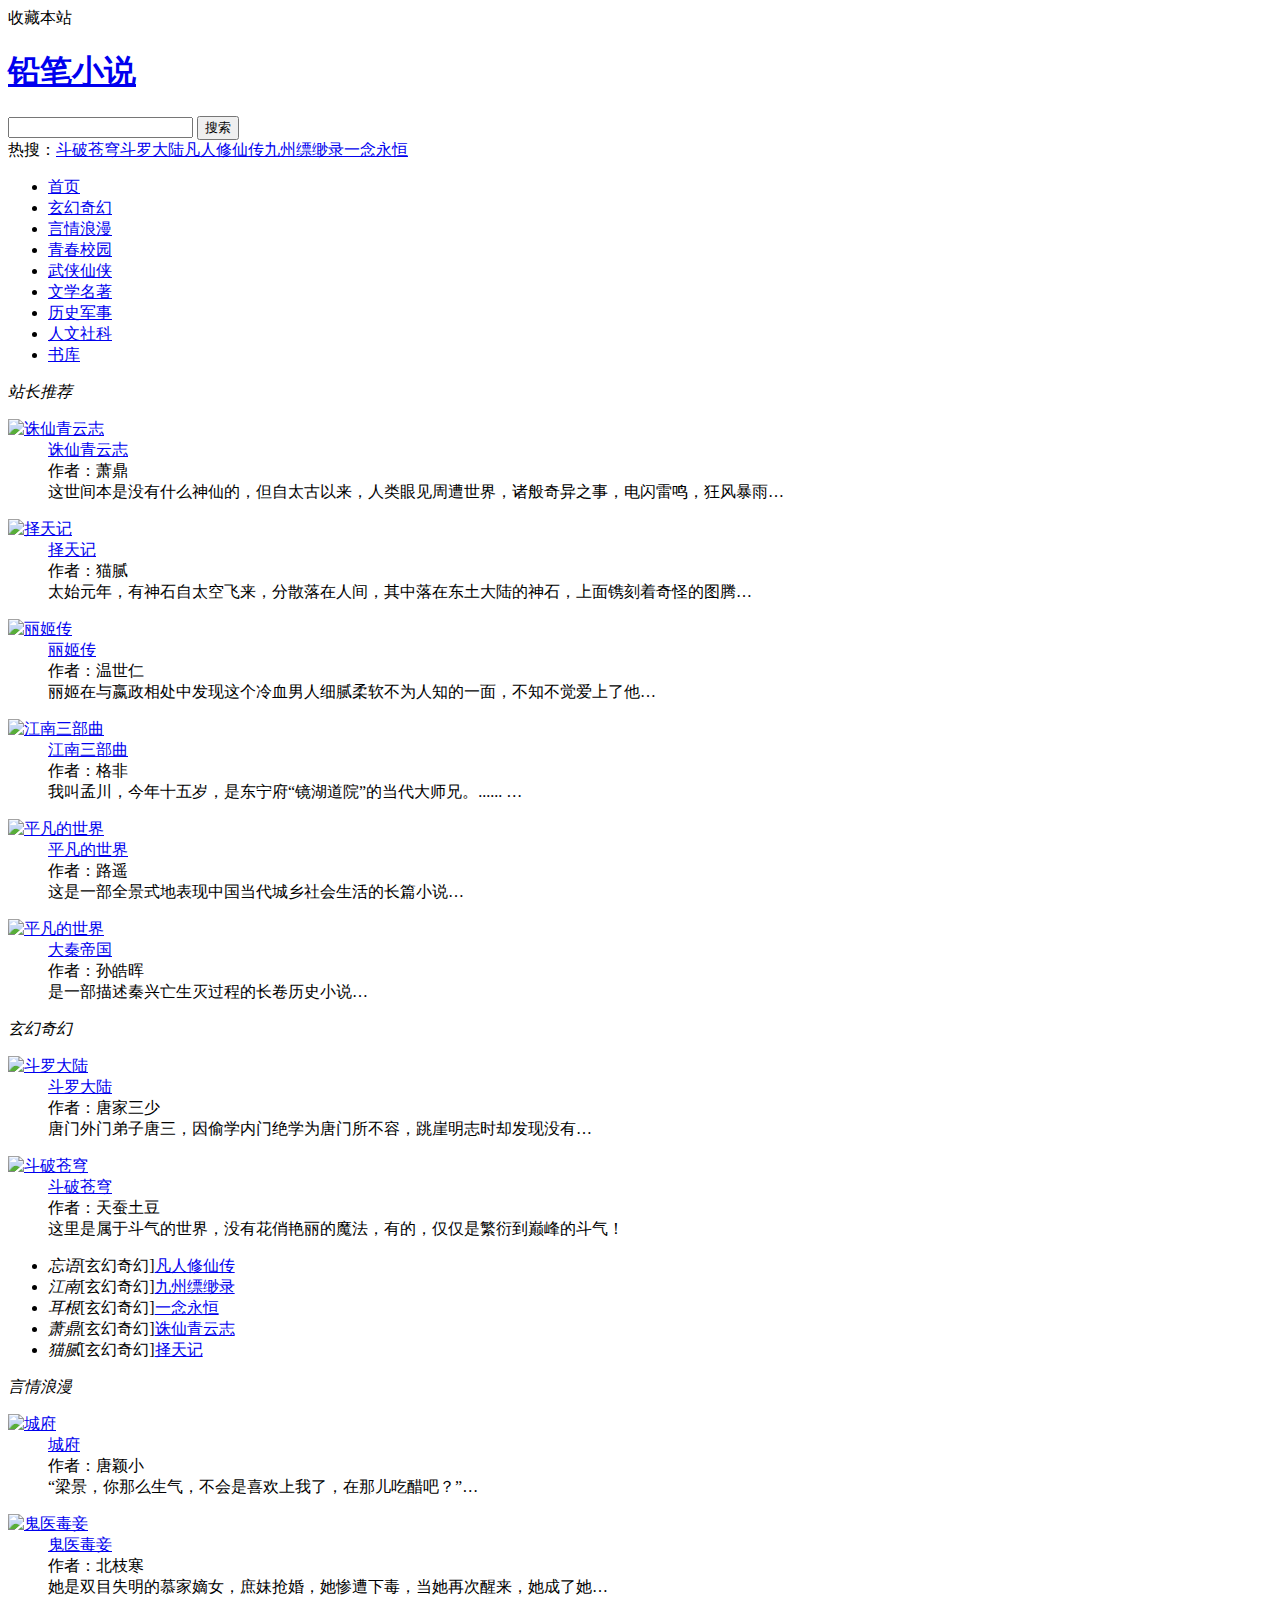
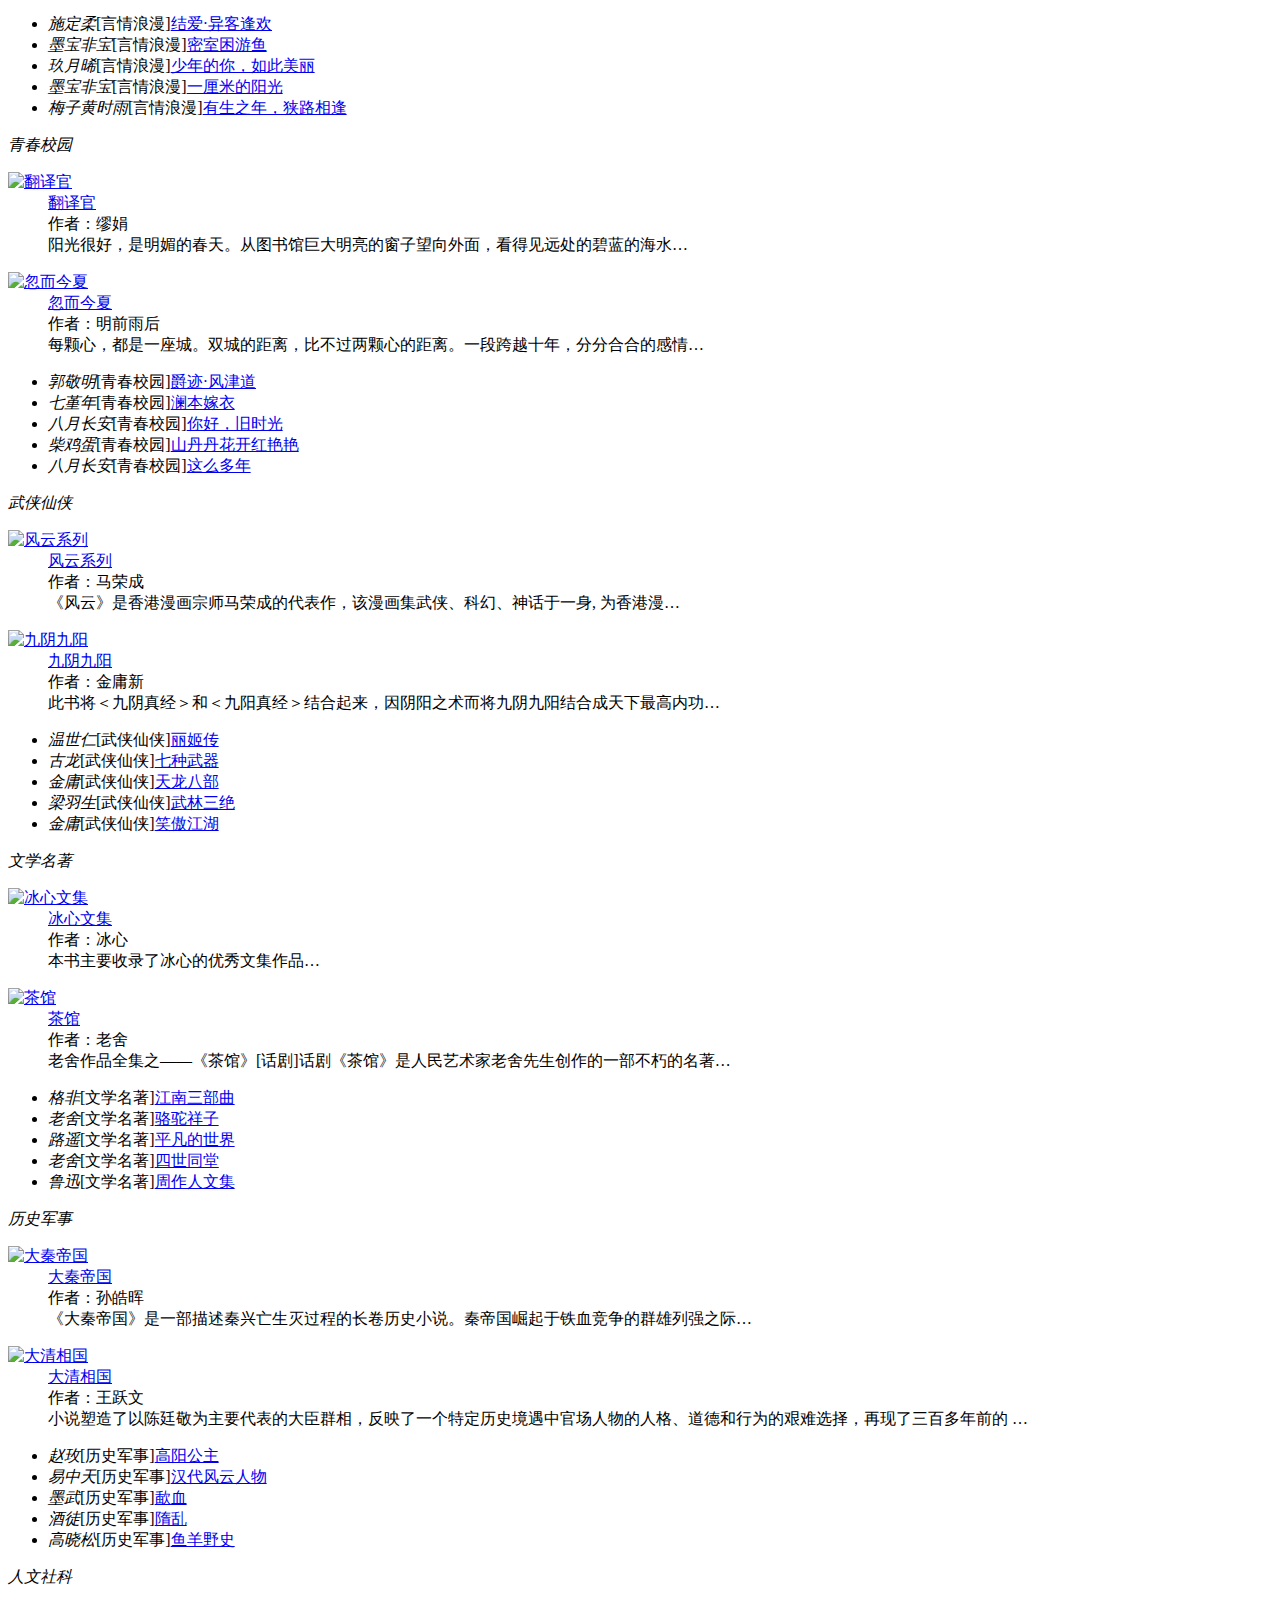
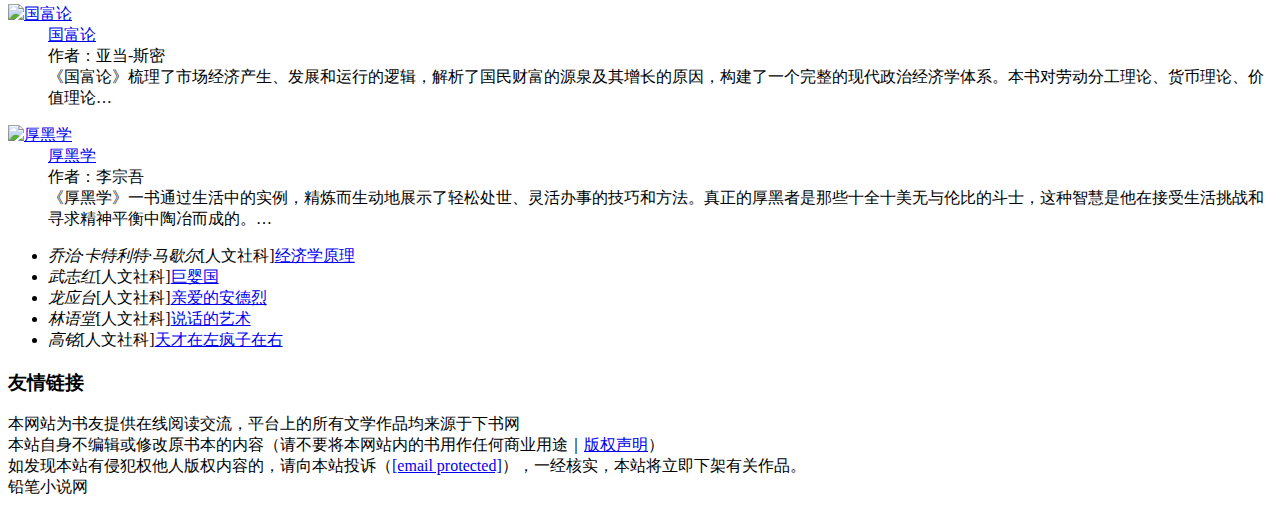
==== src/main/resources/templates/index.html @ e68b61a6 "index.html" ====
<!DOCTYPE html>
<html>
<head>
<meta http-equiv="Content-Type" content="text/html; charset=UTF-8" />
<link rel="apple-touch-icon" href="http://localhost:8080/images/apple-touch-icon-114x114.png">
<title>布刻小说_最值得书友收藏的网络小说阅读网</title>
<meta name="description"
	content="布刻小说是广大书友最值得收藏的网络小说阅读网.网站收录了许多经典的网络小说,我们的目的是分享小说,享受阅读乐趣!" />
<link rel="stylesheet" type="text/css" href="http://localhost:8080/css/book.css?0901" media='all' />
<script src="https://cdn.bootcss.com/jquery/3.4.1/jquery.js"></script>
</head>
<body>
	<div class="top">
		<div class="bar">
			<span class="loginSide">收藏本站</span>
		</div>
	</div>
	<div id="header">
		<div class="wrap980">
			<div class="logo">
				<a href="#"><h1>铅笔小说</h1></a>
			</div>
			<div class="search">
				<form id="search" name="t_frmsearch" method="post"
					action="/search.php" >
				<span class="searchBox"><input name="searchkey" type="text"
					onblur="if(this.value==''){this.value= '书名｜作者名';}"
					onfocus="if(this.value=='书名｜作者名'){this.value='';}"
					></span>
				<button type="submit" class="serBtn">搜索</button>
				</form>
				<div class="hot">
					热搜：<a href="http://localhost:8080/article.html?id=1/" target="_blank">斗破苍穹</a><a
						href="http://localhost:8080/article.html?id=2/" target="_blank">斗罗大陆</a><a
						href="http://localhost:8080/article.html?id=3/" target="_blank">凡人修仙传</a><a
						href="http://localhost:8080/article.html?id=4/" target="_blank">九州缥缈录</a><a
						href="http://localhost:8080/article.html?id=5/" target="_blank">一念永恒</a>
				</div>
			</div>
			<div class="clearfix"></div>
		</div>
		<div class="nav">
			<ul>
				<li><a id="shouye" href="/">首页</a></li>
				<li><a id="sort1" href="/yanqing/">玄幻奇幻</a></li>
				<li><a id="sort2" href="/xuanhuan/">言情浪漫</a></li>
				<li><a id="sort3" href="/dushi/">青春校园</a></li>
				<li><a id="sort4" href="/wuxia/">武侠仙侠</a></li>
				<li><a id="sort5" href="/danmei/">文学名著</a></li>
				<li><a id="sort6" href="/kehuan/">历史军事</a></li>
				<li><a id="sort7" href="/lightnovel/">人文社科</a></li>
				<li><a id="bookall" href="/book/">书库</a></li>
			</ul>
		</div>
	</div>
	<div class="topa">
		<script>
			topa();
		</script>
	</div>
	<div id="main">
		<div class="coverecom mbottom">
			<div class="tabstit_index">
				<span class="label"></span><em>站长推荐</em>
			</div>
			<div class="recombook">
				<dl>
					<dt>
						<a href="https://www.x23qb.com/book/180813/"><img
							src="http://localhost:8080/images/xhqh/zxqyz.jpg"
							alt="诛仙青云志" height="158" width="128"></a>
					</dt>
					<dd>
						<a href="https://www.x23qb.com/book/180813/">诛仙青云志</a>
					</dd>
					<dd class="tit">
						<span>作者：</span>萧鼎
					</dd>
					<dd class="name">
						这世间本是没有什么神仙的，但自太古以来，人类眼见周遭世界，诸般奇异之事，电闪雷鸣，狂风暴雨…</dd>
				</dl>
				<dl>
					<dt>
						<a href="https://www.x23qb.com/book/180598/"><img
							src="http://localhost:8080/images/xhqh/ztj.jpg"
							alt="择天记" height="158" width="128"></a>
					</dt>
					<dd>
						<a href="https://www.x23qb.com/book/180598/">择天记</a>
					</dd>
					<dd class="tit">
						<span>作者：</span>猫腻
					</dd>
					<dd class="name">太始元年，有神石自太空飞来，分散落在人间，其中落在东土大陆的神石，上面镌刻着奇怪的图腾…</dd>
				</dl>
				<dl>
					<dt>
						<a href="https://www.x23qb.com/book/165327/"><img
							src="http://localhost:8080/images/wxxx/ljz.jpg"
							alt="丽姬传" height="158" width="128"></a>
					</dt>
					<dd>
						<a href="https://www.x23qb.com/book/165327/">丽姬传</a>
					</dd>
					<dd class="tit">
						<span>作者：</span>温世仁
					</dd>
					<dd class="name">
						丽姬在与嬴政相处中发现这个冷血男人细腻柔软不为人知的一面，不知不觉爱上了他…</dd>
				</dl>
				<dl>
					<dt>
						<a href="https://www.x23qb.com/book/157109/"><img
							src="http://127.0.0.1:8080/images/wxmz/jnsbq.jpg"
							alt="江南三部曲" height="158" width="128"></a>
					</dt>
					<dd>
						<a href="https://www.x23qb.com/book/157109/">江南三部曲</a>
					</dd>
					<dd class="tit">
						<span>作者：</span>格非
					</dd>
					<dd class="name">我叫孟川，今年十五岁，是东宁府“镜湖道院”的当代大师兄。...... …</dd>
				</dl>
				<dl>
					<dt>
						<a href="https://www.x23qb.com/book/8519/"><img
							src="https://www.x23qb.com/files/article/image/8/8519/8519s.jpg"
							alt="平凡的世界" height="158" width="128"></a>
					</dt>
					<dd>
						<a href="https://www.x23qb.com/book/8519/">平凡的世界</a>
					</dd>
					<dd class="tit">
						<span>作者：</span>路遥
					</dd>
					<dd class="name">这是一部全景式地表现中国当代城乡社会生活的长篇小说…</dd>
				</dl>
				<dl>
					<dt>
						<a href="https://www.x23qb.com/book/5283/"><img
							src="http://localhost:8080/images/lsjs/dqdg.jpg"
							alt="平凡的世界" height="158" width="128"></a>
					</dt>
					<dd>
						<a href="https://www.x23qb.com/book/5283/">大秦帝国</a>
					</dd>
					<dd class="tit">
						<span>作者：</span>孙皓晖
					</dd>
					<dd class="name">是一部描述秦兴亡生灭过程的长卷历史小说…</dd>
				</dl>
			</div>
		</div>
		<div class="coverecom w_440 left mbottom">
			<div class="tabstit">
				<span class="label"></span><em>玄幻奇幻</em>
			</div>
			<div class="recomclass">
				<dl>
					<dt>
						<a href="https://www.x23qb.com/book/38401/"><img
							src="http://localhost:8080/images/xhqh/dldl.jpg"
							alt="斗罗大陆" height="123" width="95"></a>
					</dt>
					<dd>
						<a href="https://www.x23qb.com/book/38401/">斗罗大陆</a>
					</dd>
					<dd class="tit">作者：唐家三少</dd>
					<dd class="name">唐门外门弟子唐三，因偷学内门绝学为唐门所不容，跳崖明志时却发现没有…</dd>
				</dl>
				<dl>
					<dt>
						<a href="https://www.x23qb.com/book/9729/"><img
							src="http://localhost:8080/images/xhqh/dpcq.jpg"
							alt="斗破苍穹" height="123" width="95"></a>
					</dt>
					<dd>
						<a href="https://www.x23qb.com/book/9729/">斗破苍穹</a>
					</dd>
					<dd class="tit">作者：天蚕土豆</dd>
					<dd class="name">这里是属于斗气的世界，没有花俏艳丽的魔法，有的，仅仅是繁衍到巅峰的斗气！</dd>
				</dl>
				<ul>
					<li><em>忘语</em><span>[玄幻奇幻]</span><a
						href="https://www.x23qb.com/book/8976/">凡人修仙传</a></li>
					<li><em>江南</em><span>[玄幻奇幻]</span><a
						href="https://www.x23qb.com/book/180535/">九州缥缈录</a></li>
					<li><em>耳根</em><span>[玄幻奇幻]</span><a
						href="https://www.x23qb.com/book/9513/">一念永恒</a></li>
					<li><em>萧鼎</em><span>[玄幻奇幻]</span><a
						href="https://www.x23qb.com/book/12887/">诛仙青云志</a></li>
					<li><em>猫腻</em><span>[玄幻奇幻]</span><a
						href="https://www.x23qb.com/book/118108/">择天记</a></li>
				</ul>
			</div>
		</div>
		<div class="coverecom w_440 right mbottom">
			<div class="tabstit">
				<span class="label"></span><em>言情浪漫</em>
			</div>
			<div class="recomclass">
				<dl>
					<dt>
						<a href="https://www.x23qb.com/book/9132/"><img
							src="http://localhost:8080/images/yqlm/cf.jpg"
							alt="城府" height="123" width="95"></a>
					</dt>
					<dd>
						<a href="https://www.x23qb.com/book/9132/">城府</a>
					</dd>
					<dd class="tit">作者：唐颖小</dd>
					<dd class="name">
						“梁景，你那么生气，不会是喜欢上我了，在那儿吃醋吧？”…</dd>
				</dl>
				<dl>
					<dt>
						<a href="https://www.x23qb.com/book/18063/"><img
							src="http://localhost:8080/images/yqlm/gydq.jpg"
							alt="鬼医毒妾" height="123" width="95"></a>
					</dt>
					<dd>
						<a href="https://www.x23qb.com/book/18063/">鬼医毒妾</a>
					</dd>
					<dd class="tit">作者：北枝寒</dd>
					<dd class="name">她是双目失明的慕家嫡女，庶妹抢婚，她惨遭下毒，当她再次醒来，她成了她…</dd>
				</dl>
				<ul>
					<li><em>施定柔</em><span>[言情浪漫]</span><a
						href="https://www.x23qb.com/book/4504/">结爱·异客逢欢</a></li>
					<li><em>墨宝非宝</em><span>[言情浪漫]</span><a
						href="https://www.x23qb.com/book/117983/">密室困游鱼</a></li>
					<li><em>玖月晞</em><span>[言情浪漫]</span><a
						href="https://www.x23qb.com/book/181037/">少年的你，如此美丽</a></li>
					<li><em>墨宝非宝</em><span>[言情浪漫]</span><a
						href="https://www.x23qb.com/book/15422/">一厘米的阳光</a></li>
					<li><em>梅子黄时雨</em><span>[言情浪漫]</span><a
						href="https://www.x23qb.com/book/7901/">有生之年，狭路相逢</a></li>
				</ul>
			</div>
		</div>
		<div class="coverecom w_440 left mbottom">
			<div class="tabstit">
				<span class="label"></span><em>青春校园</em>
			</div>
			<div class="recomclass">
				<dl>
					<dt>
						<a href="https://www.x23qb.com/book/185549/"><img
							src="http://localhost:8080/images/qcxy/fyg.jpg"
							alt="翻译官" height="123" width="95"></a>
					</dt>
					<dd>
						<a href="https://www.x23qb.com/book/185549/">翻译官</a>
					</dd>
					<dd class="tit">作者：缪娟</dd>
					<dd class="name">阳光很好，是明媚的春天。从图书馆巨大明亮的窗子望向外面，看得见远处的碧蓝的海水…</dd>
				</dl>
				<dl>
					<dt>
						<a href="https://www.x23qb.com/book/128541/"><img
							src="http://localhost:8080/images/qcxy/hejx.jpg"
							alt="忽而今夏" height="123" width="95"></a>
					</dt>
					<dd>
						<a href="https://www.x23qb.com/book/128541/">忽而今夏</a>
					</dd>
					<dd class="tit">作者：明前雨后</dd>
					<dd class="name">
						每颗心，都是一座城。双城的距离，比不过两颗心的距离。一段跨越十年，分分合合的感情…</dd>
				</dl>
				<ul>
					<li><em>郭敬明</em><span>[青春校园]</span><a
						href="https://www.x23qb.com/book/182221/">爵迹·风津道</a></li>
					<li><em>七堇年</em><span>[青春校园]</span><a
						href="https://www.x23qb.com/book/184691/">澜本嫁衣</a></li>
					<li><em>八月长安</em><span>[青春校园]</span><a
						href="https://www.x23qb.com/book/7384/">你好，旧时光</a></li>
					<li><em>柴鸡蛋</em><span>[青春校园]</span><a
						href="https://www.x23qb.com/book/41444/">山丹丹花开红艳艳</a></li>
					<li><em>八月长安</em><span>[青春校园]</span><a
						href="https://www.x23qb.com/book/37021/">这么多年</a></li>
				</ul>
			</div>
		</div>
		<div class="coverecom w_440 right mbottom">
			<div class="tabstit">
				<span class="label"></span><em>武侠仙侠</em>
			</div>
			<div class="recomclass">
				<dl>
					<dt>
						<a href="https://www.x23qb.com/book/176505/"><img
							src="http://localhost:8080/images/wxxx/fyxl.jpg"
							alt="风云系列" height="123" width="95"></a>
					</dt>
					<dd>
						<a href="https://www.x23qb.com/book/176505/">风云系列</a>
					</dd>
					<dd class="tit">作者：马荣成</dd>
					<dd class="name">
						《风云》是香港漫画宗师马荣成的代表作，该漫画集武侠、科幻、神话于一身, 为香港漫…</dd>
				</dl>
				<dl>
					<dt>
						<a href="https://www.x23qb.com/book/6347/"><img
							src="http://localhost:8080/images/wxxx/jyjy.jpg"
							alt="九阴九阳" height="123" width="95"></a>
					</dt>
					<dd>
						<a href="https://www.x23qb.com/book/6347/">九阴九阳</a>
					</dd>
					<dd class="tit">作者：金庸新</dd>
					<dd class="name">此书将＜九阴真经＞和＜九阳真经＞结合起来，因阴阳之术而将九阴九阳结合成天下最高内功…</dd>
				</dl>
				<ul>
					<li><em>温世仁</em><span>[武侠仙侠]</span><a
						href="https://www.x23qb.com/book/186802/">丽姬传</a></li>
					<li><em>古龙</em><span>[武侠仙侠]</span><a
						href="https://www.x23qb.com/book/189003/">七种武器</a></li>
					<li><em>金庸</em><span>[武侠仙侠]</span><a
						href="https://www.x23qb.com/book/185871/">天龙八部</a></li>
					<li><em>梁羽生</em><span>[武侠仙侠]</span><a
						href="https://www.x23qb.com/book/8519/">武林三绝</a></li>
					<li><em>金庸</em><span>[武侠仙侠]</span><a
						href="https://www.x23qb.com/book/186625/">笑傲江湖</a></li>

				</ul>
			</div>
		</div>
		<div class="coverecom w_440 left mbottom">
			<div class="tabstit">
				<span class="label"></span><em>文学名著</em>
			</div>
			<div class="recomclass">
				<dl>
					<dt>
						<a href="https://www.x23qb.com/book/6172/"><img
							src="http://localhost:8080/images/wxmz/bxwj.jpg"
							alt="冰心文集" height="123" width="95"></a>
					</dt>
					<dd>
						<a href="https://www.x23qb.com/book/6172/">冰心文集</a>
					</dd>
					<dd class="tit">作者：冰心</dd>
					<dd class="name">本书主要收录了冰心的优秀文集作品…</dd>
				</dl>
				<dl>
					<dt>
						<a href="https://www.x23qb.com/book/2633/"><img
							src="http://localhost:8080/images/wxmz/cg.jpg"
							alt="茶馆" height="123" width="95"></a>
					</dt>
					<dd>
						<a href="https://www.x23qb.com/book/2633/">茶馆</a>
					</dd>
					<dd class="tit">作者：老舍</dd>
					<dd class="name">老舍作品全集之——《茶馆》[话剧]话剧《茶馆》是人民艺术家老舍先生创作的一部不朽的名著…</dd>
				</dl>
				<ul>
					<li><em>格非</em><span>[文学名著]</span><a
						href="https://www.x23qb.com/book/4758/">江南三部曲</a></li>
					<li><em>老舍</em><span>[文学名著]</span><a
						href="https://www.x23qb.com/book/4854/">骆驼祥子</a></li>
					<li><em>路遥</em><span>[文学名著]</span><a
						href="https://www.x23qb.com/book/6940/">平凡的世界</a></li>
					<li><em>老舍</em><span>[文学名著]</span><a
						href="https://www.x23qb.com/book/80902/">四世同堂</a></li>
					<li><em>鲁迅</em><span>[文学名著]</span><a
						href="https://www.x23qb.com/book/1544/">周作人文集</a></li>
				</ul>
			</div>
		</div>
		<div class="coverecom w_440 right mbottom">
			<div class="tabstit">
				<span class="label"></span><em>历史军事</em>
			</div>
			<div class="recomclass">
				<dl>
					<dt>
						<a href="https://www.x23qb.com/book/31127/"><img
							src="http://localhost:8080/images/lsjs/dqdg.jpg"
							alt="大秦帝国" height="123" width="95"></a>
					</dt>
					<dd>
						<a href="https://www.x23qb.com/book/31127/">大秦帝国</a>
					</dd>
					<dd class="tit">作者：孙皓晖</dd>
					<dd class="name">《大秦帝国》是一部描述秦兴亡生灭过程的长卷历史小说。秦帝国崛起于铁血竞争的群雄列强之际…</dd>
				</dl>
				<dl>
					<dt>
						<a href="https://www.x23qb.com/book/26926/"><img
							src="http://localhost:8080/images/lsjs/dqxg.jpg"
							alt="大清相国" height="123" width="95"></a>
					</dt>
					<dd>
						<a href="https://www.x23qb.com/book/26926/">大清相国</a>
					</dd>
					<dd class="tit">作者：王跃文</dd>
					<dd class="name">小说塑造了以陈廷敬为主要代表的大臣群相，反映了一个特定历史境遇中官场人物的人格、道德和行为的艰难选择，再现了三百多年前的 …</dd>
				</dl>
				<ul>
					<li><em>赵玫</em><span>[历史军事]</span><a
						href="https://www.x23qb.com/book/9287/">高阳公主</a></li>
					<li><em>易中天</em><span>[历史军事]</span><a
						href="https://www.x23qb.com/book/2889/">汉代风云人物</a></li>
					<li><em>墨武</em><span>[历史军事]</span><a
						href="https://www.x23qb.com/book/136406/">歃血 </a></li>
					<li><em>酒徒</em><span>[历史军事]</span><a
						href="https://www.x23qb.com/book/182691/">隋乱</a></li>
					<li><em>高晓松</em><span>[历史军事]</span><a
						href="https://www.x23qb.com/book/105243/">鱼羊野史</a></li>
				</ul>
			</div>
		</div>
		<div class="coverecom w_440 left">
			<div class="tabstit">
				<span class="label"></span><em>人文社科</em>
			</div>
			<div class="recomclass">
				<dl>
					<dt>
						<a href="https://www.x23qb.com/book/1230/"><img
							src="http://localhost:8080/images/rwsk/gfl.jpg"
							alt="国富论" height="123" width="95"></a>
					</dt>
					<dd>
						<a href="https://www.x23qb.com/book/1230/">国富论</a>
					</dd>
					<dd class="tit">作者：亚当-斯密</dd>
					<dd class="name">《国富论》梳理了市场经济产生、发展和运行的逻辑，解析了国民财富的源泉及其增长的原因，构建了一个完整的现代政治经济学体系。本书对劳动分工理论、货币理论、价值理论…</dd>
				</dl>
				<dl>
					<dt>
						<a href="https://www.x23qb.com/book/1041/"><img
							src="http://localhost:8080/images/rwsk/hhx.jpg"
							alt="厚黑学" height="123" width="95"></a>
					</dt>
					<dd>
						<a href="https://www.x23qb.com/book/1041/">厚黑学</a>
					</dd>
					<dd class="tit">作者：李宗吾</dd>
					<dd class="name">《厚黑学》一书通过生活中的实例，精炼而生动地展示了轻松处世、灵活办事的技巧和方法。真正的厚黑者是那些十全十美无与伦比的斗士，这种智慧是他在接受生活挑战和寻求精神平衡中陶冶而成的。…</dd>
				</dl>
				<ul>
					<li><em>乔治·卡特利特·马歇尔</em><span>[人文社科]</span><a
						href="https://www.x23qb.com/book/2385/">经济学原理</a></li>
					<li><em>武志红</em><span>[人文社科]</span><a
						href="https://www.x23qb.com/book/16789/">巨婴国</a></li>
					<li><em>龙应台</em><span>[人文社科]</span><a
						href="https://www.x23qb.com/book/1059/">亲爱的安德烈</a></li>
					<li><em>林语堂</em><span>[人文社科]</span><a
						href="https://www.x23qb.com/book/893/">说话的艺术</a></li>
					<li><em>高铭</em><span>[人文社科]</span><a
						href="https://www.x23qb.com/book/775/">天才在左疯子在右</a></li>
				</ul>
			</div>
		</div>
		<div class="clearfix"></div>
	</div>
	<div class="bottoma">
		<script>
			bottoma();
		</script>
	</div>
	<div id="footer">
		<div class="friendLink">
			<h3 class="linkMenu">友情链接</h3>
			<div class="linkInfo"></div>
		</div>
		<p class="copyright">
			<span>本网站为书友提供在线阅读交流，平台上的所有文学作品均来源于下书网<br />
				本站自身不编辑或修改原书本的内容（请不要将本网站内的书用作任何商业用途｜<a
				href="#">版权声明</a>）<br /> 如发现本站有侵犯权他人版权内容的，请向本站投诉（<a
				href="#" class="__cf_email__"
				>[email&#160;protected]</a>），一经核实，本站将立即下架有关作品。<br /></span>
			铅笔小说网
		</p>
	</div>
</body>
</html>
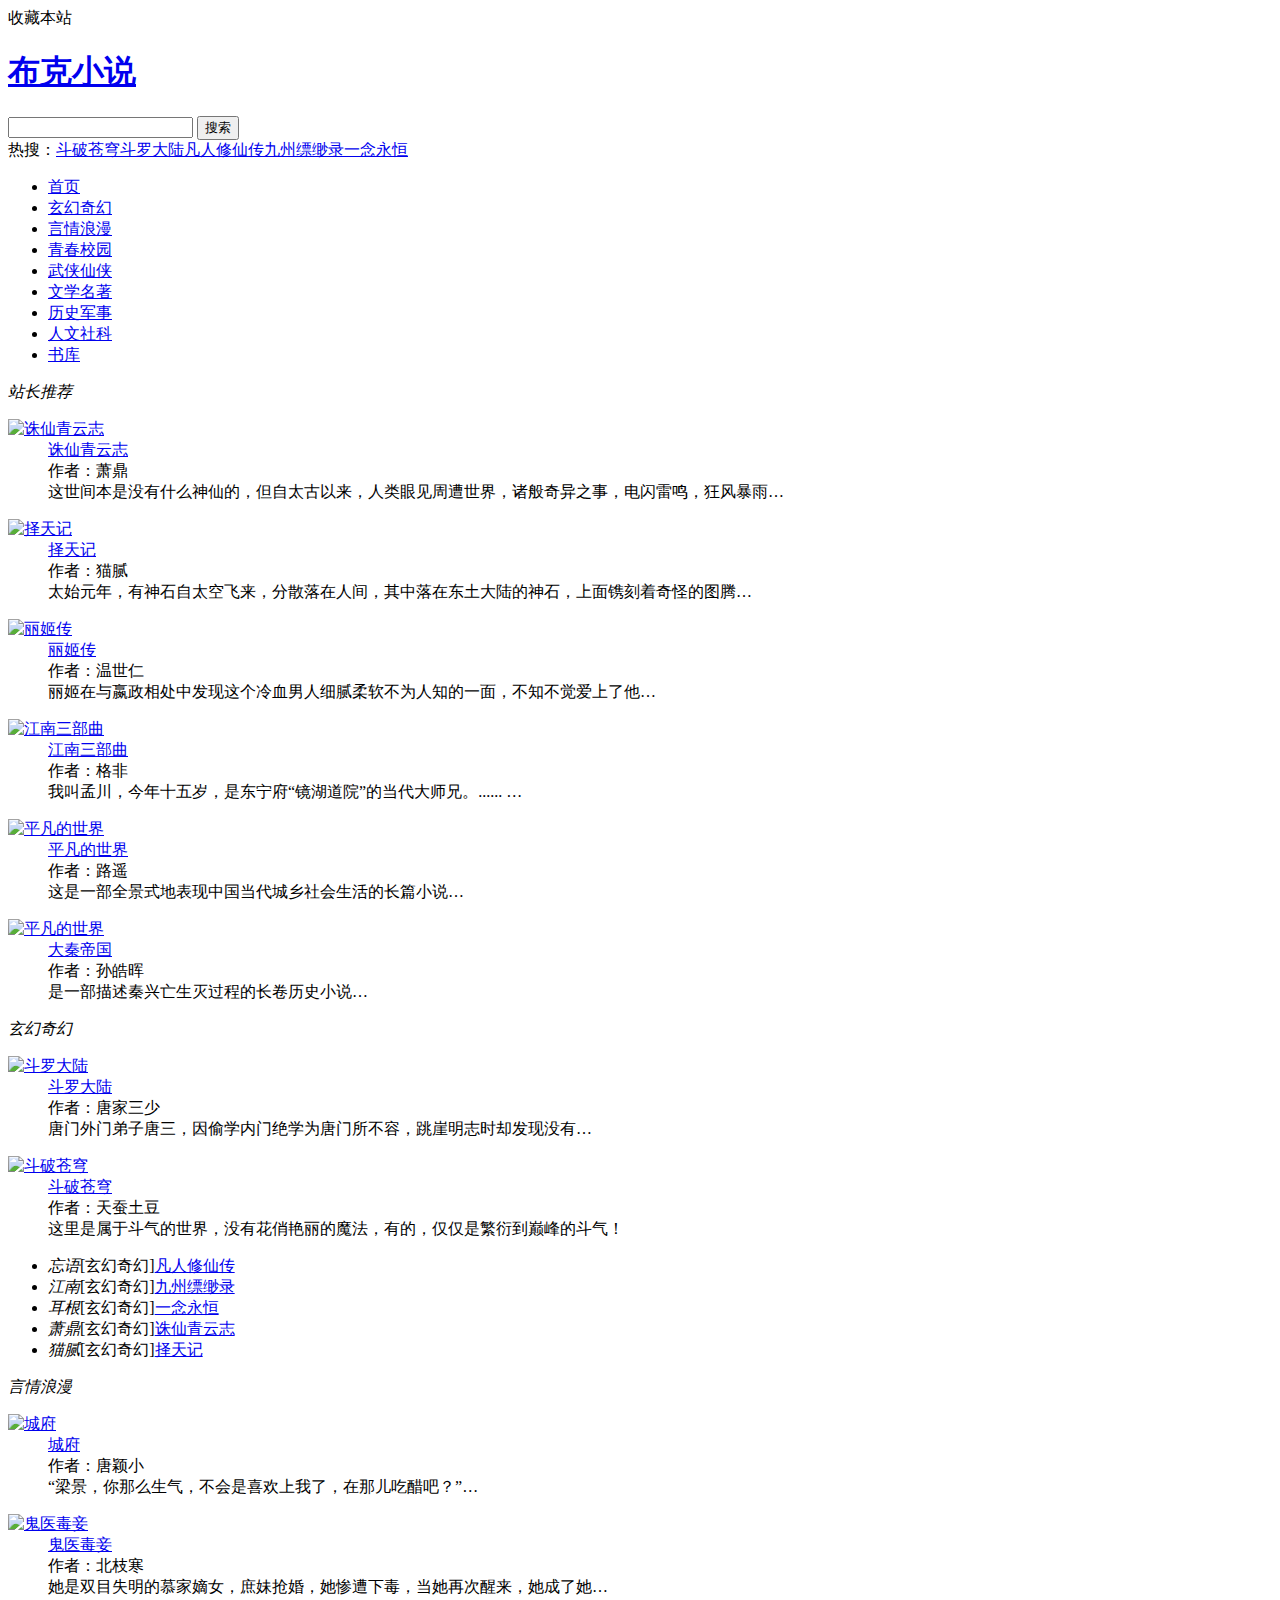
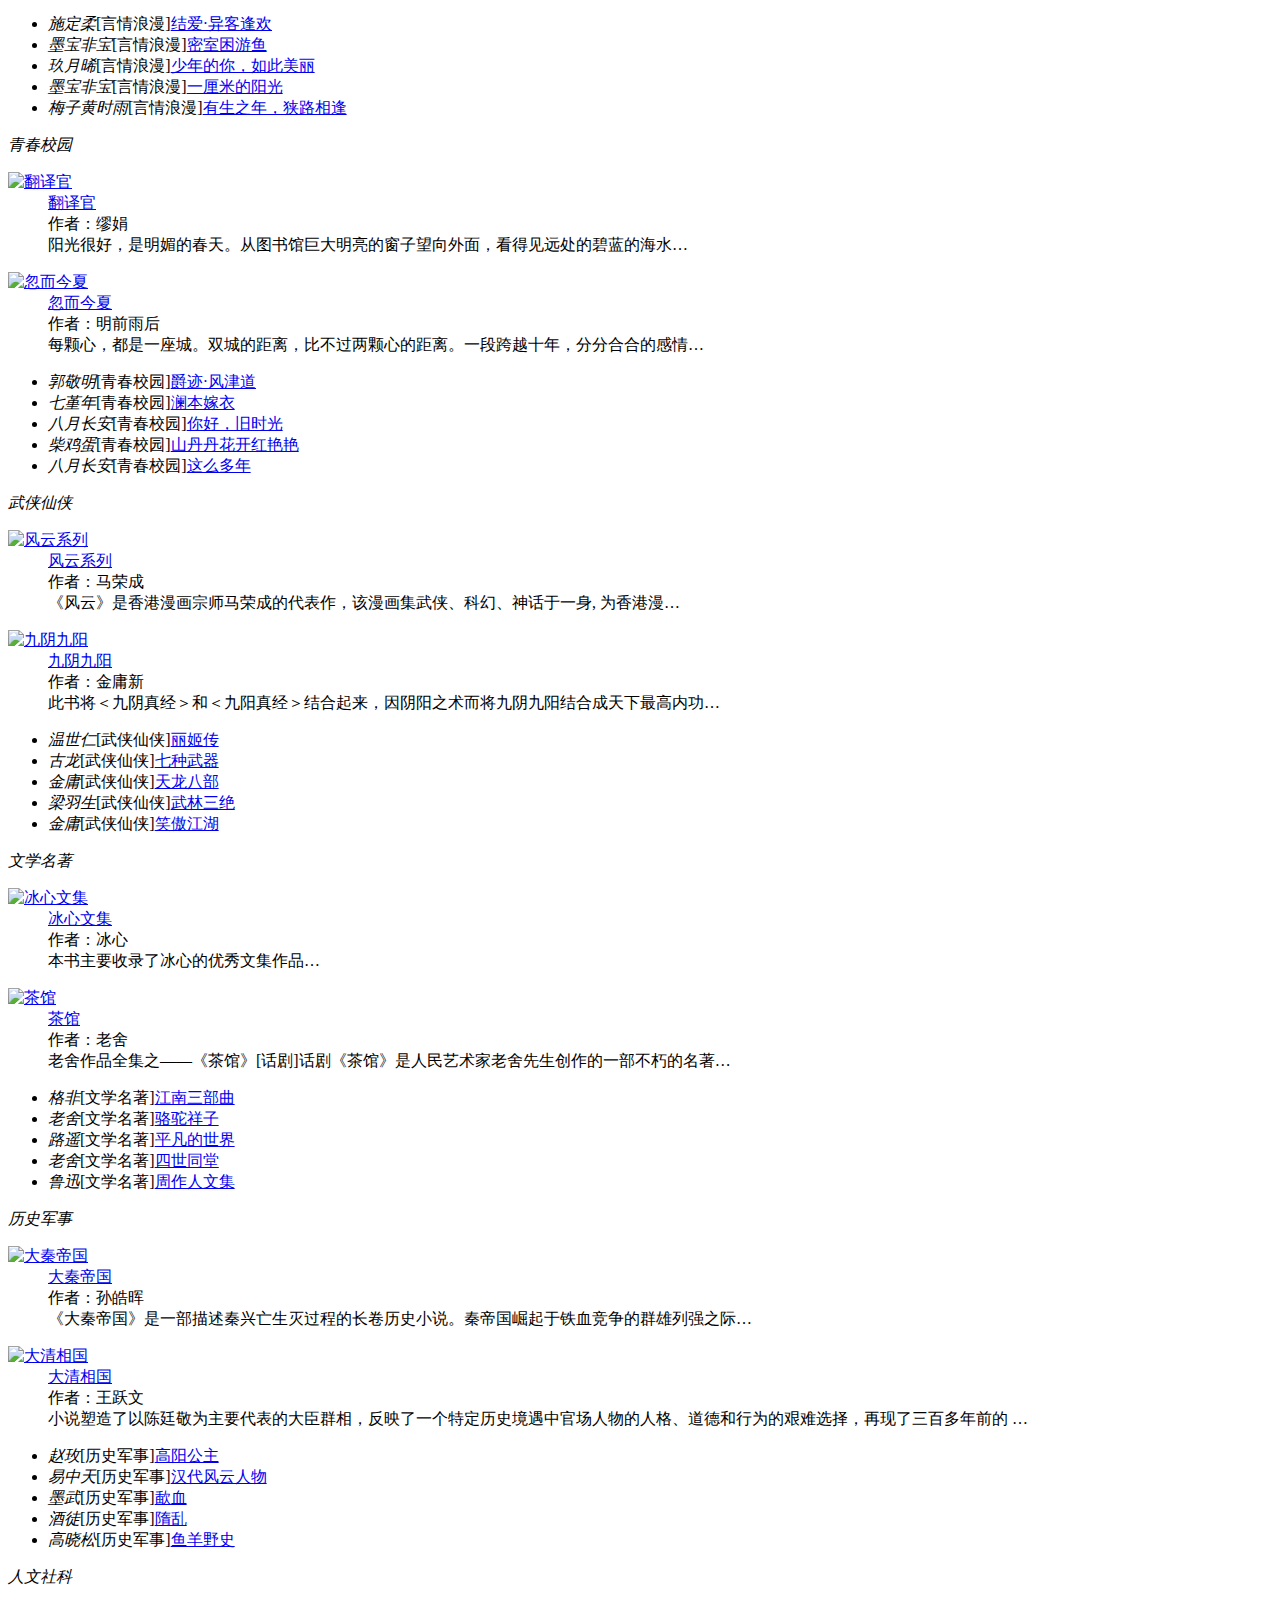
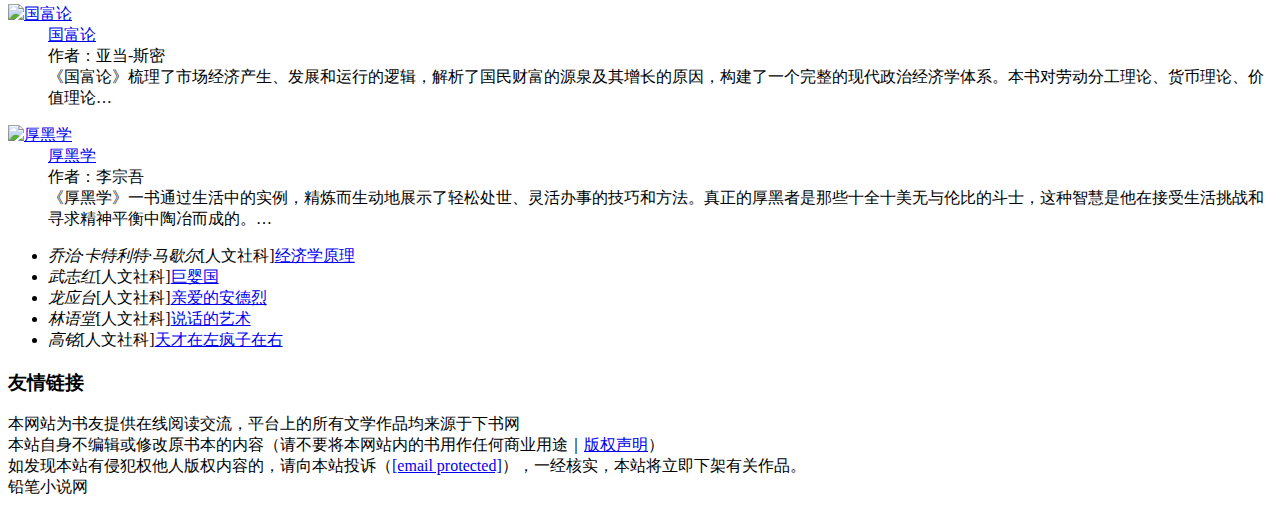
==== commit dd9fc773: "index.html" ====
--- a/src/main/resources/templates/index.html
+++ b/src/main/resources/templates/index.html
@@ -2,10 +2,9 @@
 <html>
 <head>
 <meta http-equiv="Content-Type" content="text/html; charset=UTF-8" />
-<link rel="apple-touch-icon" href="http://localhost:8080/images/apple-touch-icon-114x114.png">
-<title>布刻小说_最值得书友收藏的网络小说阅读网</title>
+<title>布克小说_最值得书友收藏的网络小说阅读网</title>
 <meta name="description"
-	content="布刻小说是广大书友最值得收藏的网络小说阅读网.网站收录了许多经典的网络小说,我们的目的是分享小说,享受阅读乐趣!" />
+	content="布克小说是广大书友最值得收藏的网络小说阅读网.网站收录了许多经典的网络小说,我们的目的是分享小说,享受阅读乐趣!" />
 <link rel="stylesheet" type="text/css" href="http://localhost:8080/css/book.css?0901" media='all' />
 <script src="https://cdn.bootcss.com/jquery/3.4.1/jquery.js"></script>
 </head>
@@ -18,7 +17,7 @@
 	<div id="header">
 		<div class="wrap980">
 			<div class="logo">
-				<a href="#"><h1>铅笔小说</h1></a>
+				<a href="#"><h1>布克小说</h1></a>
 			</div>
 			<div class="search">
 				<form id="search" name="t_frmsearch" method="post"
